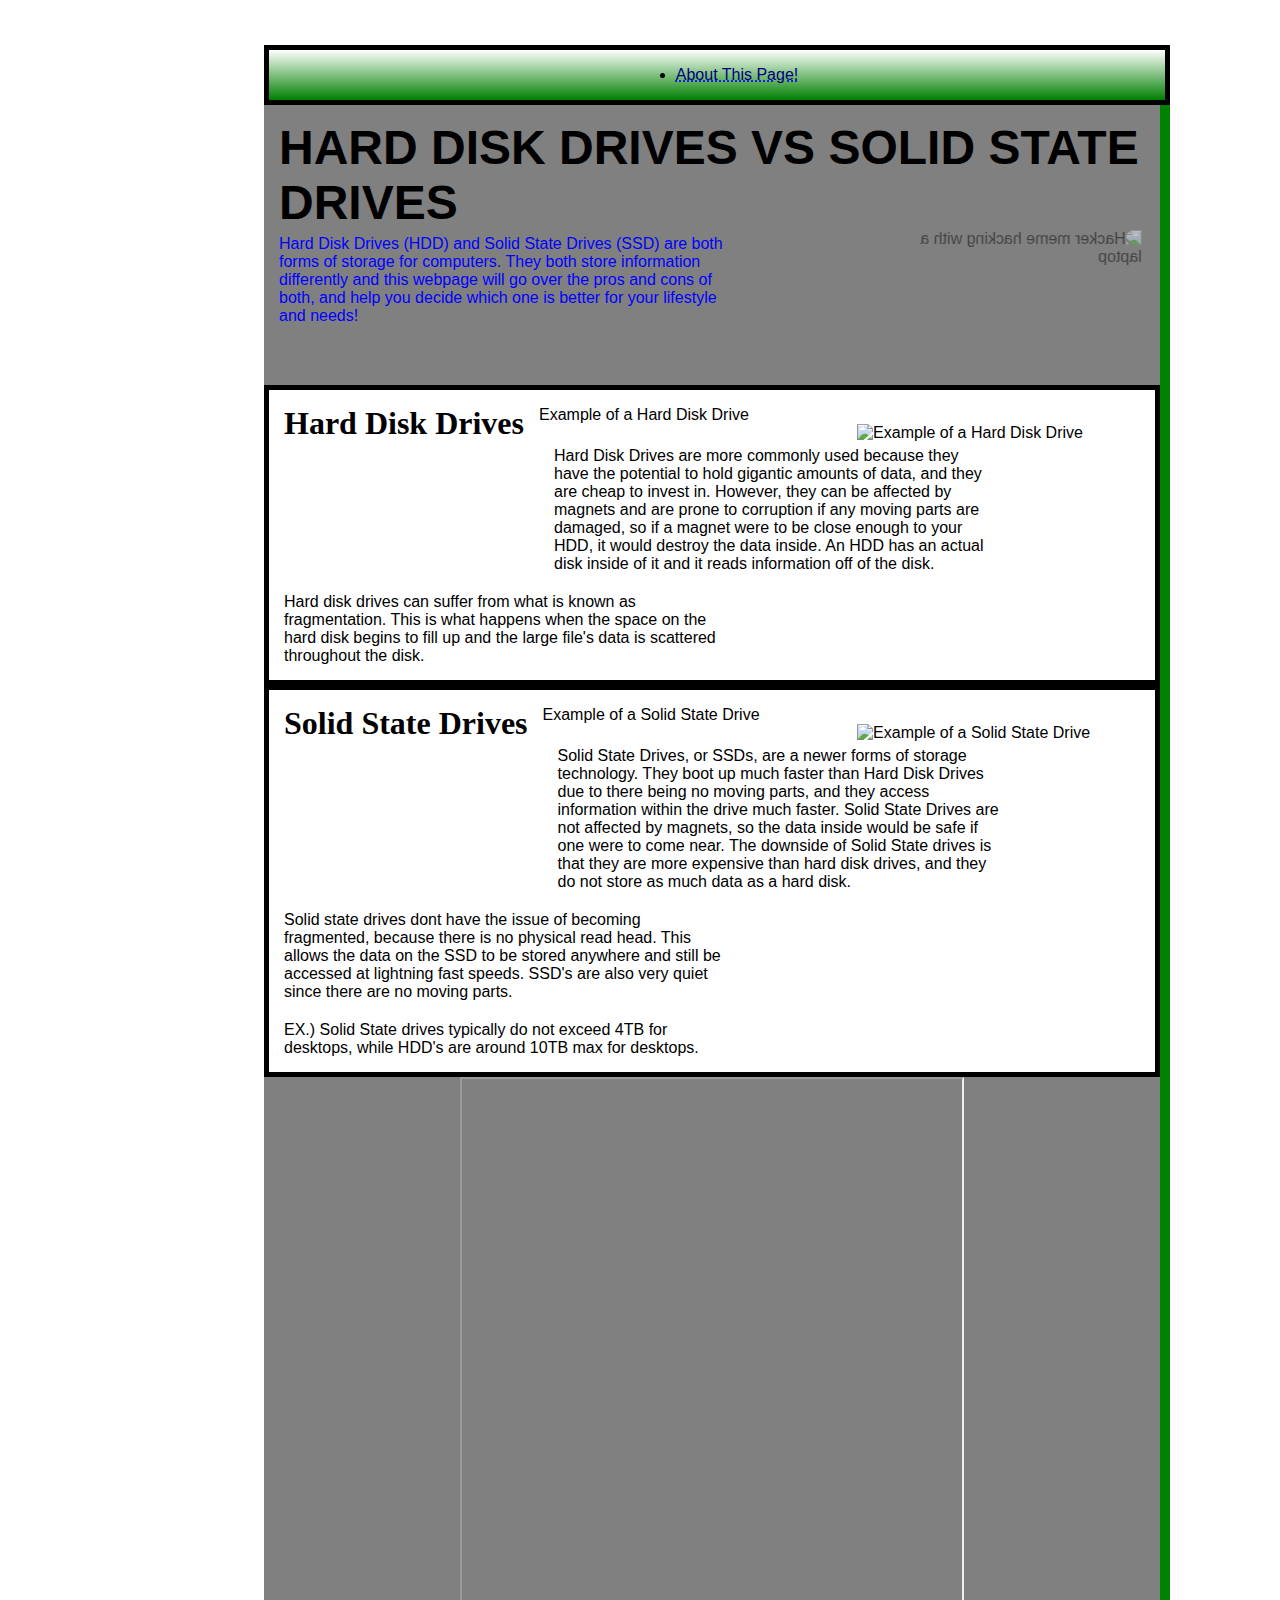
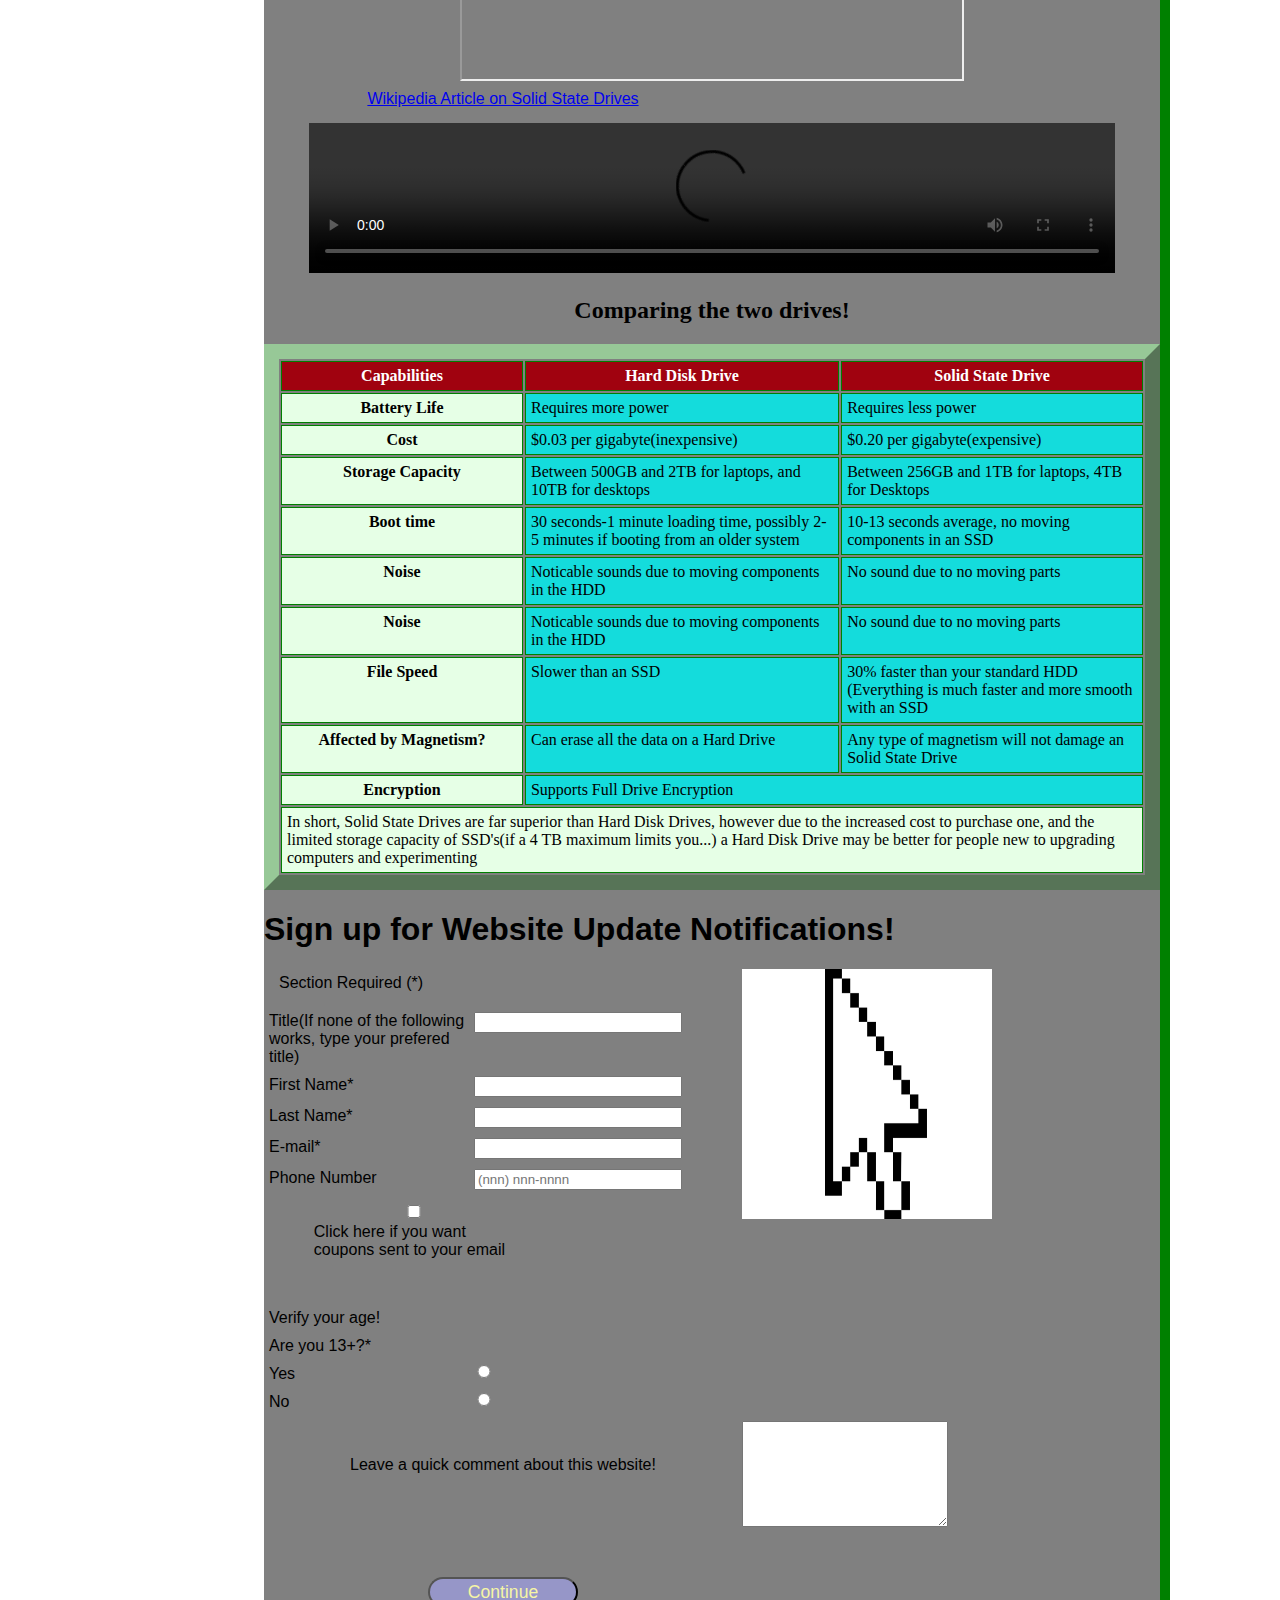
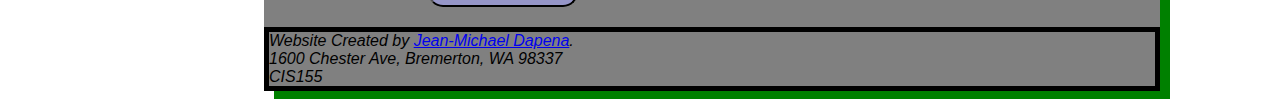
==== index.html @ 6b7bab9c "changed v3 to v4 final project" ====
<!DOCTYPE html>
<html lang="en">
<head>
	<meta charset="UTF-8">
<!--
Project
Version 4

HDD vs SSD Homepage
Author: Jean-Michael Dapena
Date:  	May 31, 2019

Filename: index.html
-->
	<title>
	HDD vs SSD
	</title>
	<link href="styles.css" type="text/css" rel="stylesheet" />
	<link href="table_styles.css" type="text/css" rel="stylesheet" />	<!--M1LO8 Demonstrate the use of external style sheets   -->
	<link href="forms.css" type="text/css" rel="stylesheet" />
	

</head>


<body>
<div class="centerWebsite">
	<header>
		<nav>
			<ul>   <!--M1LO12 Create navigation using unordered lists-->
				<li><a href="about.html">About This Page!</a></li>  <!--M1LO13A Demonstrate a hyperlink to another page on your site -->
			<!--Add link to part of page-->
			</ul>
		</nav>
	</header> 
	

	<section id="intro" class="information"> 
		<h1>HARD DISK DRIVES VS SOLID STATE DRIVES</h1>
		
		<img id="hacker" src="hacker.jpg" width="200" height="145" alt="Hacker meme hacking with a laptop" > <!-- M1LO9 Demonstrate the use of inline images -->
		
			<p style="color: blue;"> <!--M2LO4B Demonstrate inline styles -->
			    Hard Disk Drives (HDD) and Solid State Drives (SSD) are both forms of storage for 
				computers.  They both store information differently and this webpage will go over the pros and cons of both, and help you decide which one is better for your lifestyle and needs!
			</p>
	</section>
	
	<section id="hddInfo" class="information"> <!-- M2LO4A Demonstrate embedded styles-->
		<h2>Hard Disk Drives</h2>
			<figure>
				<figcaption>Example of a Hard Disk Drive</figcaption>
				<img id= "HDD" src="HardDiskDrive.jpg" alt="Example of a Hard Disk Drive">
			</figure>
			<p> 
			    Hard Disk Drives are more commonly used because they have the potential to hold gigantic amounts of data, and they are cheap to invest in.  
				However, they can be affected by magnets and are prone to corruption if any moving parts are damaged, so if a magnet were to be close enough to your HDD, it would destroy the data inside.
				An HDD has an actual disk inside of it and it reads information off of the disk. 
			</p>
			<p>
				Hard disk drives can suffer from what is known as fragmentation.  This is what happens when the 
				space on the hard disk begins to fill up and the large file's data is scattered throughout the disk.  
			</p>
	</section>
	
	<section id="ssdInfo" class="information"> 
		<h2>Solid State Drives</h2> 
			<figure> <!--M4LO1 Demonstrate the use of figure boxes */-->
					<figcaption>Example of a Solid State Drive</figcaption>
					<img id="SSD" src="SolidStateDrive.jpg" alt="Example of a Solid State Drive">
			</figure>	
			<p>
			    Solid State Drives, or SSDs, are a newer forms of storage technology.  They boot up much faster than Hard Disk Drives due to there being no moving parts, 
				and they access information within the drive much faster.  
				Solid State Drives are not affected by magnets, so the data inside would be safe if one were to come near.  
				The downside of Solid State drives is that they are more expensive than hard disk drives, and they do not store as much data as a hard disk.  
			</p>
			<p>
				Solid state drives dont have the issue of becoming fragmented, because there is no physical read head.  This allows the data on the SSD to be stored anywhere
				and still be accessed at lightning fast speeds.  SSD's are also very quiet since there are no moving parts.
			</p>

			<p> 	
				EX.)  Solid State drives typically do not exceed 4TB for desktops, while HDD's are around 10TB max for desktops. 
			</p>
	</section>
	
	
	<!-- IFRAME -->
	
	    <!--M8LO9  Demonstrate the use of the iframe element (HTML)-->
		<div class=iframe_wiki>
			<iframe src="https://simple.wikipedia.org/wiki/Solid-state_drive" name="iframe_ssd">
			</iframe>
			<p id="iframe_link"><a href="https://simple.wikipedia.org/wiki/Solid-state_drive" target="iframe_ssd">Wikipedia Article on Solid State Drives</a></p>
		</div>
		
		
		<video controls> <!--M8LO8 Demonstrate the use of the <video> element for embedding video in a Web page -->
			<source src="SSDvsHDD.mp4" type="video/mp4">
			
			Your browser does not support the video tag.
		</video>
	
	
	
	<!--TABLES-->
	<table class=comparisons>   <!--Tables-->   <!--M6LO3 Demonstrate how to create a table    This table is designed to show the differences between SSD and HDD in a clear and concise manner-->
		<caption><h2>Comparing the two drives!</h2></caption>
				<colgroup>
					<col class="capability"/>
					<col class="hddColumn" />
					<col class="ssdColumn" /> <!--Span means that the class extends 5 columns -->
				</colgroup>
				
				<thead>
					<tr>
						<th>Capabilities</th>
						<th>Hard Disk Drive</th>
						<th>Solid State Drive</th>
					</tr>
				</thead>
				
				<tbody>
					<tr>
						<th>Battery Life</th>
						<td>Requires more power</td>
						<td>Requires less power</td>
					</tr>
					<tr>
						<th>Cost</th>
						<td>$0.03 per gigabyte(inexpensive)</td>
						<td>$0.20 per gigabyte(expensive)</td>
					</tr>
					<tr>
						<th>Storage Capacity</th>
						<td>Between 500GB and 2TB for laptops, and 10TB for desktops</td>
						<td>Between 256GB and 1TB for laptops, 4TB for Desktops</td>
					</tr>
					<tr>
						<th>Boot time</th>
						<td>30 seconds-1 minute loading time, possibly 2-5 minutes if booting from an older system</td>
						<td>10-13 seconds average, no moving components in an SSD</td>
					</tr>
					<tr>
						<th>Noise</th>
						<td>Noticable sounds due to moving components in the HDD</td>
						<td>No sound due to no moving parts</td>
					</tr>
					<tr>
						<th>Noise</th>
						<td>Noticable sounds due to moving components in the HDD</td>
						<td>No sound due to no moving parts</td>
					</tr>
					<tr>
						<th>File Speed</th>
						<td>Slower than an SSD</td>
						<td>30% faster than your standard HDD (Everything is much faster and more smooth with an SSD</td>
					</tr>
					<tr>
						<th>Affected by Magnetism?</th>
						<td>Can erase all the data on a Hard Drive</td>
						<td>Any type of magnetism will not damage an Solid State Drive</td>
					</tr>
					<tr>
						<th>Encryption</th>
						<td colspan="2">Supports Full Drive Encryption</td> <!--M6LO4 Demonstrate how to span multiple rows or multiple columns in a table (This one spans 3 Columns)-->
					</tr>
				</tbody>
				<tfoot>
					<tr>
						<td colspan="3">In short, Solid State Drives are far superior than Hard Disk Drives, however due to the 
												increased cost to purchase one, and the limited storage capacity of SSD's(if a 4 TB maximum limits you...) 
												a Hard Disk Drive may be better for people new to upgrading computers and experimenting</td>
					</tr>
				</tfoot>
				
	</table>
<section>
      <h1>Sign up for Website Update Notifications!</h1>
      <p>Section Required (*)</p>
	  <!--Form via post method-->
		<form action="http://www.example/cg/register" method="post">
	  
			<!--Title Datalist-->
			<div>
				<label for="title">Title(If none of the following works, type your prefered title)</label>
				<input type="text" name="title" id="titleBox" list="titleList">
				<datalist id="titleList">
					<option value="Mr."></option>
					<option value="Mrs."></option>
					<option value="Ms."></option>
					<option value="Prof."></option>
					<option value="Dr."></option>
					
				</datalist>
			</div>
			
			<!--FIRST NAME-->
				<label for="fnBox">First Name*</label> <!--M7LO8 Demonstrate the use of a selection list in a form-->
				<input type="text" name="firstName" id="fnBox" required>
				
			<!--LAST NAME-->
				<label for="lnBox">Last Name*</label>
				<input type="text" name="lastName" id="lnBox" required>
				
			<!--EMAIL-->
				<label for="mailBox">E-mail*</label>
				<input type="email" name="email" id="mailBox" required>
				
			<!--PHONE NUMBER-->
				<label for="phoneNumber">Phone Number</label><!--M7LO5 Demonstrate the use of a text box in a form-->
				<input type="tel" name="phoneNumber" id="phoneNumber" pattern="^\d{10}$|^(\(\d{3}\)\s*)?\d{3}[\s-]?\d{4}$" placeholder="(nnn) nnn-nnnn">
			
			
			<!--COUPONS-->
				
				<label class="container">
					<input type="checkbox" name="couponChoice">Click here if you want coupons sent to your email <!--M7LO6 Demonstrate the use of check boxes in a form-->
				</label>
			
			<!--AGE BOX-->
					<label for="emailCoupons">Verify your age!</label>
					<label for="ageBox"> Are you 13+?* </label>
						
						<label for="yes">Yes</label>
						<input type="radio" name="option" id="yes"> <!--M7LO7 Demonstrate the use of radio buttons in a form-->
						<label for="yes">No</label>	
						<input type="radio" name="option" id="no"> <!--M7LO7 Demonstrate the use of radio buttons in a form-->
						
				
			<!--TEXT AREA-->
				<p>Leave a quick comment about this website!</p> 
				<textarea rows="4" cols="50"> 
				</textarea> <!--M7LO9 Demonstrate the use of a text area in a form-->
				
			<!--CONTINUE BUTTON-->
				<p><input type="submit" name="Submit!" value="Continue"></p> <!--M7LO10 Demonstrate the use of a submit button in a form-->
				
			
				
		</form>
   </section>
   
		<div id="fade">
			<img class="bottom" src="thankYou.jpg" id="hello" />
			<img class="top" src="mousehover.png" id="hello" />
		</div>
	


	<footer>
	
		<address>
			Website Created by <a href="#">Jean-Michael Dapena</a>.<br> 
			1600 Chester Ave, Bremerton, WA 98337<br>
			CIS155
		</address>

	</footer>
</div>
</body>

</html>
---- styles.css ----
@charset "utf-8";
/*
Project 
Version 4

HDD vs SSD CSS Stylesheet
Author: Jean-Michael Dapena
Date: May 31, 2019

Filename: styles.css


*/

/*structure*/ 


.centerWebsite{   /**M3LO8 Demonstrate absolute or relative positioning (I did relative.)   */ 
					/*M3LO4 Demonstrate removing container collapse by having a container element with a style rule that expands it around its floated content*/
	
	position: relative;/*M3LO9 Demonstrate fixed, static, or inherited positioning  I used static so it would flow with the page*/
	max-width: 1100px;
	margin: auto;
	border-collapse: collapse;
}

html { /*M2LO12 Demonstrate how CSS can change presentation of page elements*/
	background-color: white;
	width: 100%; 
	background-image: url(htmlBackground.png); /*M4LO2 Demonstrate the use of background images*/
	margin-left: 20%;
	margin-right: 20%;
	background-attachment: fixed; 
	
}


header { /*M2LO12 Demonstrate how CSS can change presentation of page elements*/
	float: initial;
	background-image: linear-gradient(white, green); /*M4LO4 Demonstrate the use of gradients*/
	border: 5px solid black;
	margin-top: 5%;
	width: 100%;
	height: 10%;
} 

body { /*M2LO12 Demonstrate how CSS can change presentation of page elements   M2LO5A Demonstrate contextual selectors*/
	
	background-color: grey; /*M2LO15 Apply colors using CSS*/
    font-family:"Trebuchet MS", sans-serif;  /*M2LO3A Demonstrate style precedence in CSS*/ /*M2LO13 Demonstrate how CSS can change presentation of textual elements*/
	box-shadow: 10px 10px green;  /*M4LO5 Demonstrate the use of text or box shadowing*/
	width: 70%;
}	


body > p { /*M2LO5B Demonstrate contextual selectors */
	font-size: 1.1em;
	text-align: left;
}

p {
	float: left;
	width: 50%;
	margin: 0px;
	padding-top: 5px;
	padding-left: 15px;
	padding-right: 15px;
	padding-bottom: 15px;
}


/*nav*/
nav a { 
	font-family: Ariel, Verdana, sans-serif;
	padding-top: 2px;
	padding-bottom: 2px;
}
nav a:link, nav a:visited {  /* M2LO11A Demonstrate a pseudo-class selector and M2LO11B Demonstrate a pseudo-element selector*/
	color: navy;
	text-decoration: underline dotted blue;
	
}
nav a:hover, nav a:active { /* M2LO11A Demonstrate a pseudo-class selector and M2LO11B Demonstrate a pseudo-element selector*/
	color: orange;
	background-color: black; /*M2LO15 Apply colors using CSS*/
}


/*Sections*/
.information { /*M2LO6B Demonstrate class selectors.*/
	float: left;
}
.information > h1 {
	float: inherit;  /*M3LO2  inherits float value from parent */  /*M2LO3B Demonstrate style inheritance in CSS */
	
	font-size: 3em;
	font-weight: bold;
	margin: 0px;
	padding-top: 15px;
	padding-left: 15px;
	padding-right: 15px;
	padding-bottom: 0px;

}
.information > h2 {   /*M2LO5A Demonstrate contextual selectors*/
	float: inherit; /*M3LO2 Demonstrate floating elements   THis allows the picture and all of the settings to be inherited and keep a uniform look on the webpage.  */  
	
	font-size: 2em;
	font-weight: bold;
	margin: 0px;
	padding-top: 15px;
	padding-left: 15px;
	padding-right: 15px;
	padding-bottom: 10px;
}
.information > img { /*M2LO6B Demonstrate class selectors.  This is to put the images on the right side of the screen for information classes and their children.*/
	padding-top: 0px;
	margin-left: 2%;
	margin-right: 2%;
	display: block;
	width: 30%;  /* this is to reduce the size of the images.  */
	float: right;  /*M3LO2 Demonstrate floating elements*/
}


/*ID Tags*/
section#intro {   /*M2LO6A  Demonstrate a CSS id selector*/      
	background-color: grey; /*M2LO15 Apply colors using CSS*/
	
}
section#intro > h1 {
	font-family: Impact, sans-serif; /*M2LO13 Demonstrate how CSS can change presentation of textual elements*/
}

img#hacker {
	transform: rotateY(180deg);   /*M4LO8 Demonstrate the use of transformations for 2D or 3D images */
	margin-left: 10px;
	opacity: .5; /*M4LO6 Demonstrate the use of opacity/transparency for images*/
	margin-bottom: 10px;
}

img#SSD {
	padding-top: 0px;
	margin-left: 2%;
	margin-right: 2%;
	display: block;
	width: 30%;  /* this is to reduce the size of the images.  */
	float: right;  /*M3LO2 Demonstrate floating elements*/
}
img#HDD {
	padding-top: 0px;
	margin-left: 2%;
	margin-right: 2%;
	display: block;
	width: 30%;  /* this is to reduce the size of the images.  */
	float: right;  /*M3LO2 Demonstrate floating elements*/
}

img#hacker:hover {
	width: 60%;
	height: 60%;
	transform: scaleX(1);
	-webkit-transform: scaleX(1); /*M3LO11 Demonstrate -prefix- style browser extensions use in CSS  
							The purpose of this is to make a little easter egg where if you hover over the hacker, 
							he "hacks" the webpage and makes the image larger.  I will add text to this later saying "You've been hacked!"  just for fun.  */
}


section#hddInfo {
	border: 5px solid black;
	background-color: white; /*M2LO15 Apply colors using CSS*/
}
section#hddInfo > h2 {
	font-family: serif, sans-serif; /*M2LO13 Demonstrate how CSS can change presentation of textual elements*/

}
section#ssdInfo {
	border: 5px solid black;
	background-color: white;  /*M2LO15 Apply colors using CSS*/
	
}
section#ssdInfo > h2 {
	font-family: serif, sans-serif;  /*M2LO13*/
}


/* Footer */
footer {
	border: 5px solid black;
	clear: both; /*M3LO3 Demonstrate a clearing float  */
	display: block;
}

/* =================== */
   /* FLEXBOX STYLES */ 		
/* =================== */

.V3-info {   /*M5LO7 Demonstrate use of properties of flexbox containers (I chose to use row wrap to make each div condense into rows as much as needed in case this website is viewed on a smaller screen.  )*/
  height: 100px;
  width: 200px;
  display: flex;
  flex-flow:row wrap;    
  justify-content: center; /*M5LO6 Demonstrate use of properties of flexbox items    (I chose this item so the content inside the flex boxes would look nice.) */
  align-items: center;
  
}
 .box{
	 height:100px;
	 background-color: green;
	 
 }
/* =================== */
      /* MOBILE */ 		
/* =================== */  		/*M5LO3 Use media queries to format a page differently for phones vs. PCs.   This allows the website to be viewed on a mobile device easily.  */
@media only screen and (max-width: 640px) {
   a#navicon {
      display: block;
   }
   
   header nav ul {
      display: none;
   }
   
   header nav ul li {
      font-size: 1em;
      line-height: 1.3em;
      height: 1.3em;
   }
   
   a#navicon:hover+ul, header nav ul:hover {
      display: block;
   }
}

/* =============== */
	/* DESKTOP */
/* =============== */
@media only screen and (min-width: 641px) {
   header nav ul {
      display: -webkit-flex;
      display: flex;
      -webkit-flex-flow: row nowrap;
      flex-flow: row nowrap;
      -webkit-justify-content: center;
      justify-content: center;
   }
   
   header nav ul li {
      -webkit-flex: 0 1 auto;
      flex: 0 1 auto;
   }
}



	/* Sources Dropdown Styling */  /*M5LO4 Use CSS for pull-down menus (or collapsible/expandable areas) 
									The menu is at the bottom of the site and it opens the source files downwards*/
	.dropbutton {
	  margin: auto;
	  background-color: green;
	  color: white;
	  padding: 16px;
	  font-size: 16px;
	  border: none;
	  cursor: pointer;
	  
	}

	/* Sources containter*/
	.dropdown {
	  position: relative;
	  display: inline-block;
	}

	/* dd-content*/
	.dd-content {
	  display: none;
	  position: absolute;
	  background-color: white;
	  min-width: 160px;
	 
	 
	}

	/* Source links */
	.dd-content a {
	  color: black;
	  padding: 12px 16px;
	  text-decoration: none;
	  display: block;
	}


	/* dd menu shown with hover */
	.dropdown:hover .dd-content {
	  display: block;
	}

	/* Changed hover color of the sources when shown */
	.dropdown:hover .dropbutton {
	  background-color: green;
	}


/*iFrame CSS*/

iframe {
	display: inline-block;
	height: 600px;
	width: 500px;
}

div.iframe_wiki {
	text-align: center;
}

	
/*Video CSS*/ /*M8LO12 Demonstrate how to format media with CSS (The styling for this centers the video on the section below the iframe. )*/
video {
	width: 90%;
	height: auto;
	margin-left: 5%
}



#fade {
	position:relative;
	
}

#fade img {    /*M8LO10 Demonstrate a CSS animation or transition 
				(I have a mouse icon that when hovered over, 
				the image disapears and shows and underlying image underneath saying 
				"thank you for coming)*/
	height: 250px;
	width: 250px;
	position:absolute;
	
	-webkit-transition: opacity 3s ease-in-out;
	-moz-transition: opacity 3s ease-in-out;
	-o-transition: opacity 3s ease-in-out;
	transition: opacity 3s ease-in-out;
}

#fade img.top:hover {
  opacity:0;
}
---- table_styles.css ----
@charset "utf-8";
/*
Project 
Version 4

HDD vs SSD CSS Stylesheet
Author: Jean-Michael Dapena
Date: May 31, 2019

Filename: table_styles.css


*/


/*Table Styles*/ /*M6LO7 Demonstrate how to format a table with CSS (These table styles make my HTML table look much better and formats it nicely.)*/

table.comparisons {
	width: 100%; 
	border: 15px outset rgb(151,200,151); 
	font-family: Ariel, serif, sans-serif;
}

table.comparisons tr {
	height: 25px;
}

table.comparisons th, table.comparisons td {
	border: 1px solid green;
	vertical-align: top;
	padding: 5px;
}

/*Table Captions*/
table.programs caption {
	caption-side: bottom;
	text-align: center;
}

/*Table Columns*/

col.capability {
	width: 10%;
	background-color: rgb(230, 270, 230);
}

col.hddColumn {
	width: 11%;
	background-color: rgb(20, 220, 220);
}

col.ssdColumn {
	width: 11%;
	background-color: rgb(20, 220, 220);
}

/*Table Headers*/

table.comparisons thead {
		color: white; 
		background-color: rgb(160, 2, 15);
}
---- forms.css ----
@charset "utf-8";
/*
Project 
Version 4

HDD vs SSD CSS Stylesheet
Author: Jean-Michael Dapena
Date: May 31, 2019

Filename: forms.css


*/

/*M7LO11 Demonstrate how to format a form with CSS 
(I decided to use this type of styling for my CSS file because 
it keeps things aligned to the left, neat, and orderly.)*/
.container{
	display: block;
	position: relative;
	padding-left: 5%;
	margin-bottom: 5%;
}
label {
   display: block;
   float: left;		/* The label section keeps the labels all in a neat and orderly fashion on the left side of the screen*/
   clear: left;
   margin: 5px;
   width: 200px;
   
}

input, select, textarea {
   display: block;
   float: left;
   margin: 5px 0px;
   width: 200px;
}

textarea {
   height: 100px;
}

form p {
   clear: left;
   text-align: center;
   padding-top: 40px;
}

input[type='submit'] {
   background-color: rgb(150, 150, 200);
   color: rgb(245,245,165);
   border-radius: 20px;
   float: none;
   display: inline;
   font-size: 1.1em;
   height: 30px;
   width: 150px;
}

input[type="radio"]{
	
	margin-left: -10%;
}
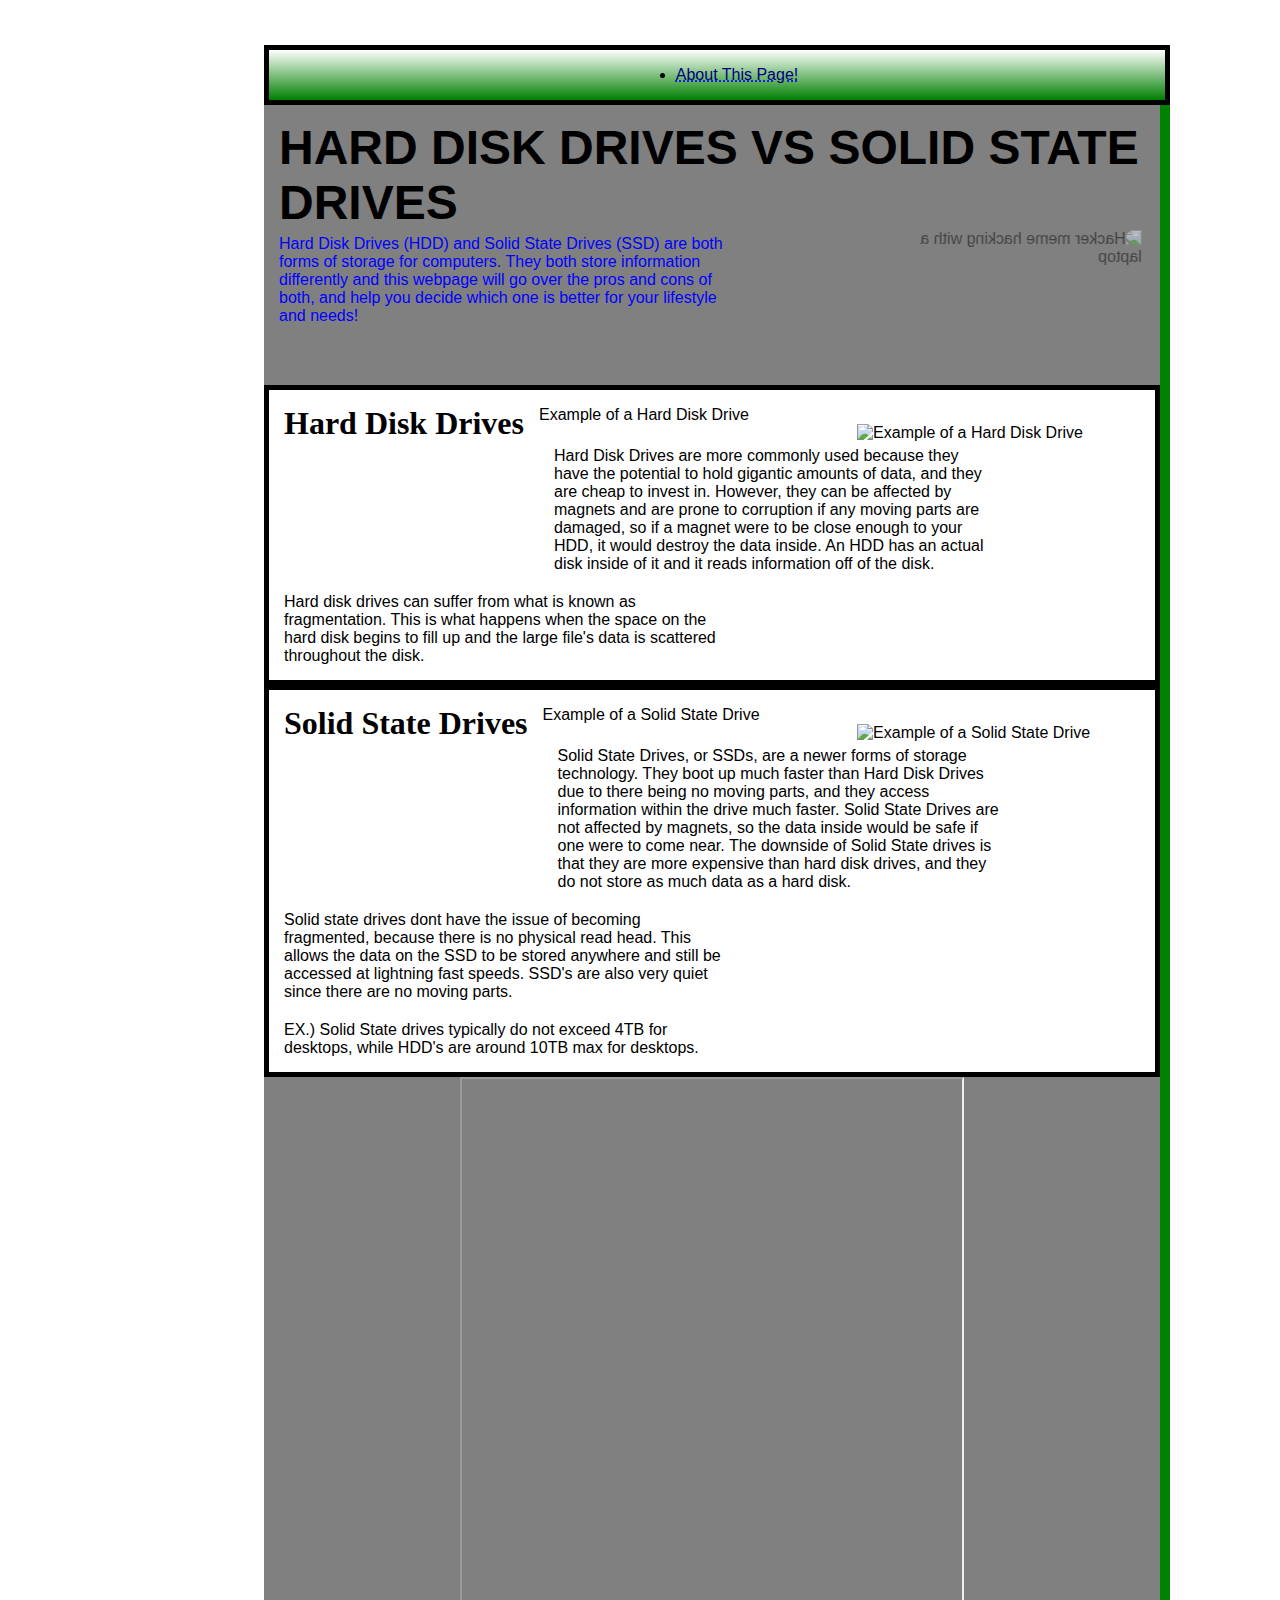
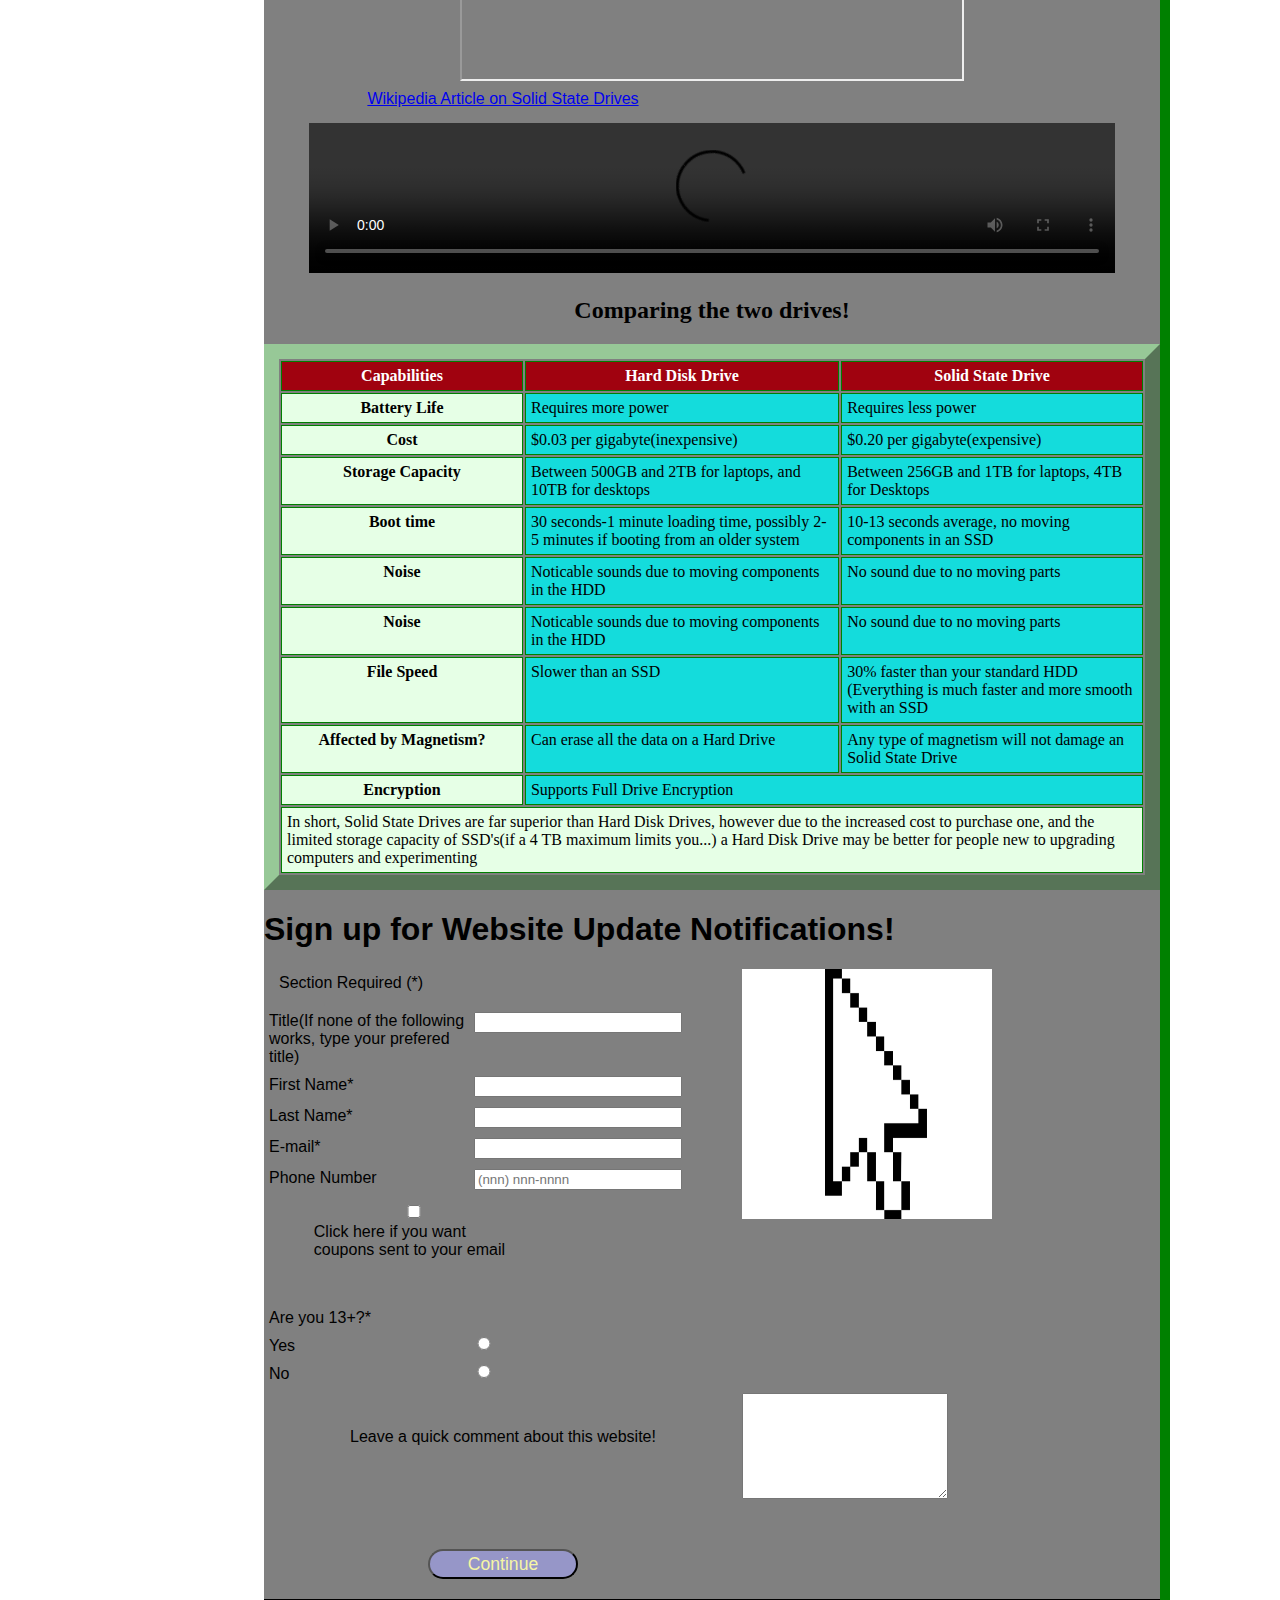
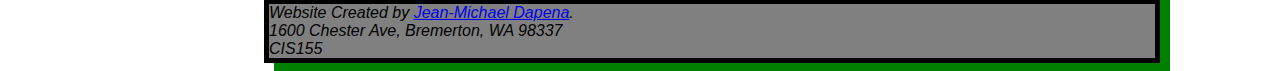
==== commit d6592c64: "Uploaded the v4 Final project over the v3 files" ====
--- a/index.html
+++ b/index.html
@@ -184,7 +184,7 @@
 	  
 			<!--Title Datalist-->
 			<div>
-				<label for="title">Title(If none of the following works, type your prefered title)</label>
+				<label for="titleBox">Title(If none of the following works, type your prefered title)</label>
 				<input type="text" name="title" id="titleBox" list="titleList">
 				<datalist id="titleList">
 					<option value="Mr."></option>
@@ -220,8 +220,7 @@
 				</label>
 			
 			<!--AGE BOX-->
-					<label for="emailCoupons">Verify your age!</label>
-					<label for="ageBox"> Are you 13+?* </label>
+					<label> Are you 13+?* </label>
 						
 						<label for="yes">Yes</label>
 						<input type="radio" name="option" id="yes"> <!--M7LO7 Demonstrate the use of radio buttons in a form-->
@@ -243,8 +242,8 @@
    </section>
    
 		<div id="fade">
-			<img class="bottom" src="thankYou.jpg" id="hello" />
-			<img class="top" src="mousehover.png" id="hello" />
+			<img class="bottom" src="thankYou.jpg" alt="thankYou text" />
+			<img class="top" src="mousehover.png" alt="mouse pointer text" />
 		</div>
 	
 
